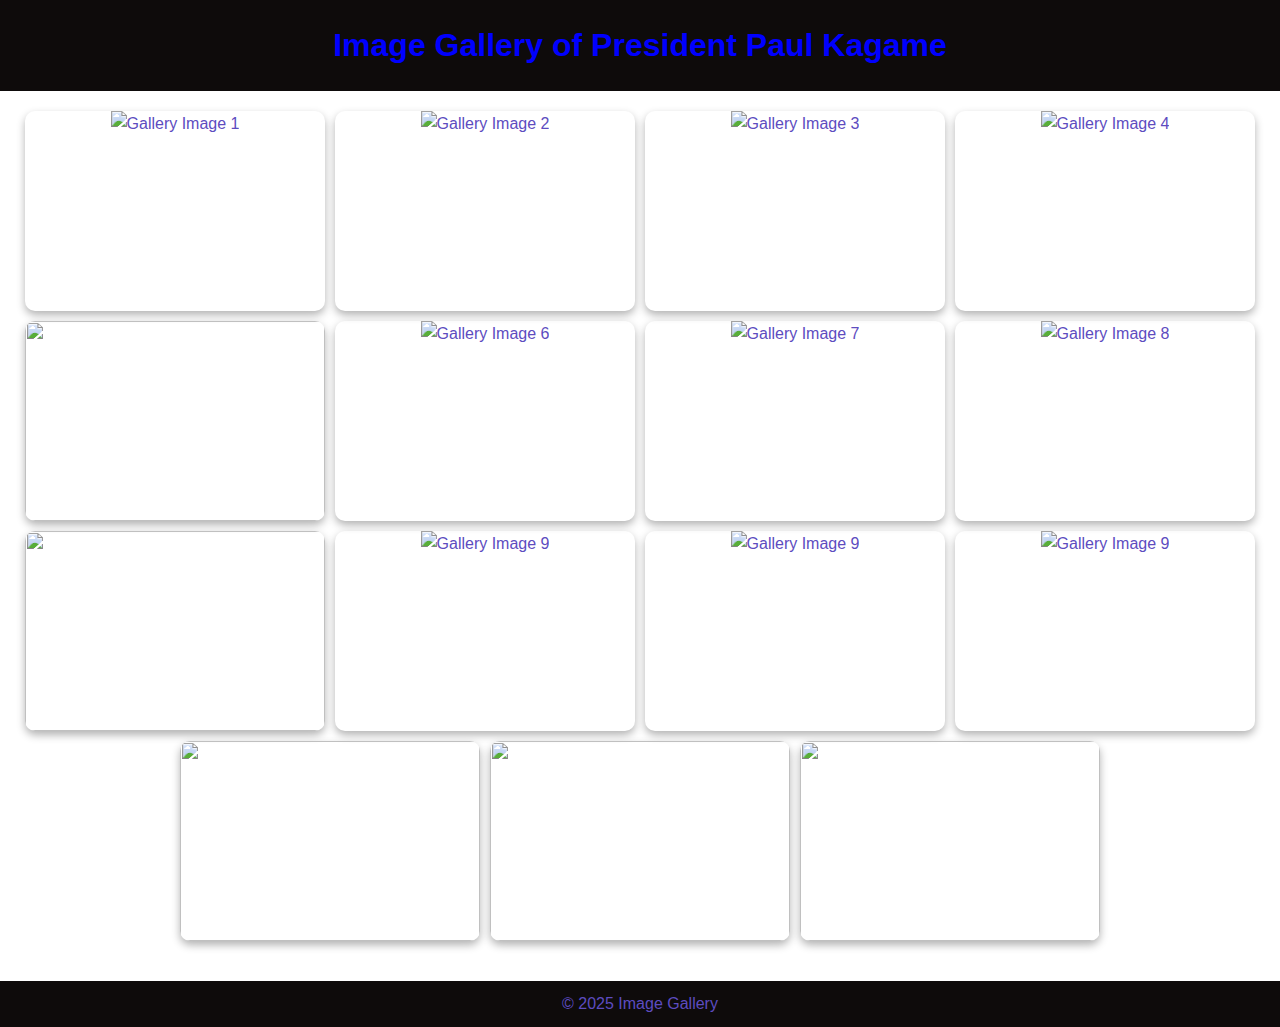
==== index.html @ ef922665 "initial commit" ====
<!DOCTYPE html>
<html lang="en">
<head>
  <meta charset="UTF-8">
  <meta name="viewport" content="width=device-width, initial-scale=1.0">
  <title>Image Gallery</title>
  <link rel="stylesheet" href="sytles.css">
</head>
<body>
  <header>
    <h1>Image Gallery of President Paul Kagame</h1>
  </header>
  
  <section class="gallery">
    <div class="image-container">
      <img src="https://encrypted-tbn0.gstatic.com/images?q=tbn:ANd9GcS5bKt-YVXob7RJYeEmcsRrUDCFjKftE1slSg&s" alt="Gallery Image 1">
    </div>
    <div class="image-container">
      <img src="https://media.cnn.com/api/v1/images/stellar/prod/220624034259-01-paul-kagame-repressive-regime.jpg?c=original" alt="Gallery Image 2">
    </div>
    <div class="image-container">
      <img src="https://cecafaonline.com/wp-content/uploads/2023/03/caf1.jpg" alt="Gallery Image 3">
    </div>
    <div class="image-container">      
      <img src="https://encrypted-tbn0.gstatic.com/images?q=tbn:ANd9GcRma3hzvN0DUqHL8Mx_4Ni5MEDwkauzYYMZ5Q&s" alt="Gallery Image 4">
    </div>
    <div class="image-container">
      <img src="https://encrypted-tbn0.gstatic.com/images?q=tbn:ANd9GcQpm_UiWjpNn0DcKUup3-Kyep3u0m9GNIhvqQ&s" alt="">
    </div>
    <div class="image-container">
      <img src="https://encrypted-tbn0.gstatic.com/images?q=tbn:ANd9GcS-Lkzo_61Ju6iNMYLq7N6ZRBTdnWf3ceI_HA&s" alt="Gallery Image 6">
    </div>
    <div class="image-container">
      <img src="https://encrypted-tbn0.gstatic.com/images?q=tbn:ANd9GcS0wlzv6zulXBMtoItXsns0jo7LMbKanh_d5g&s" alt="Gallery Image 7">
    </div>
    <div class="image-container">
      <img src="https://encrypted-tbn0.gstatic.com/images?q=tbn:ANd9GcRMiUER0bGXzJdB8kaiJtFWF_L3ymF9ANh2Wg&s" alt="Gallery Image 8">
    </div>
    <div class="image-container">
      <img src="https://inyarwanda.com/app/webroot/img/202211/images/ia0-5899661667582880.jfif" alt="">
    </div>
    <div class="image-container">
      <img src="https://encrypted-tbn0.gstatic.com/images?q=tbn:ANd9GcQbf79rcIndYcdo5M8b6RQt0FIWHnuPQ4O26Q&s" alt="Gallery Image 9">
    </div>
    <div class="image-container">
      <img src="https://encrypted-tbn0.gstatic.com/images?q=tbn:ANd9GcRyyCYrDjn7OfCdJ4oNLTEP5Q7ZgYdGsT7ZzA&s" alt="Gallery Image 9">
    </div>
    <div class="image-container">
      <img src="https://encrypted-tbn0.gstatic.com/images?q=tbn:ANd9GcSjwoK8KCahcbiNsGVp38adbfNzMCbRnn8Ebw&s" alt="Gallery Image 9">
    </div>
    <div class="image-container">
      <img src="https://encrypted-tbn0.gstatic.com/images?q=tbn:ANd9GcTOnu1r5U15JFgicDRn6bawOI7LrV_XfRbheQ&s" alt="">
    </div>
    <div class="image-container">
      <img src="https://encrypted-tbn0.gstatic.com/images?q=tbn:ANd9GcT8PZzfzR87NIG-8rQRaAXV2FVFnrBEByPHXA&s" alt="">
    </div>
    <div class="image-container">
      <img src="https://encrypted-tbn0.gstatic.com/images?q=tbn:ANd9GcSy2tVo4LCXrxx29Gc4rKWIUSqnnC-BsLNgfw&s" alt="">
    </div>
  </section>

  <footer>
    <p>&copy; 2025 Image Gallery</p>
  </footer>

  <script src="index.js"></script>
</body>
</html>
---- sytles.css ----
/* General Reset */
* {
    margin: 0;
    padding: 0;
    box-sizing: border-box;
  }
  
  body {
    font-family: Arial, sans-serif;
    background-color: #fff;
    color: #5d4cc0;
    line-height: 1.6;
    text-align: center;
  }
  
  header {
    padding: 20px;
    background-color: rgb(14, 11, 11);
  }
  
  h1 {
    font-size: 2rem;
    color: blue;
  }
  
  .gallery {
    display: flex;
    flex-wrap: wrap;
    gap: 10px;
    padding: 20px;
    justify-content: center;
  }
  
  .image-container {
    width: 300px;
    height: 200px;
    overflow: hidden;
    border-radius: 10px;
    box-shadow: 0 4px 8px rgba(0, 0, 0, 0.3);
    transition: transform 0.3s, box-shadow 0.3s;
  }
  
  .image-container:hover {
    transform: scale(1.05);
    box-shadow: 0 6px 12px rgba(0, 0, 0, 0.5);
  }
  
  .image-container img {
    width: 100%;
    height: 100%;
    object-fit: cover;
  }
  
  footer {
    margin-top: 20px;
    padding: 10px;
    background-color: rgb(14, 11, 11);
  }
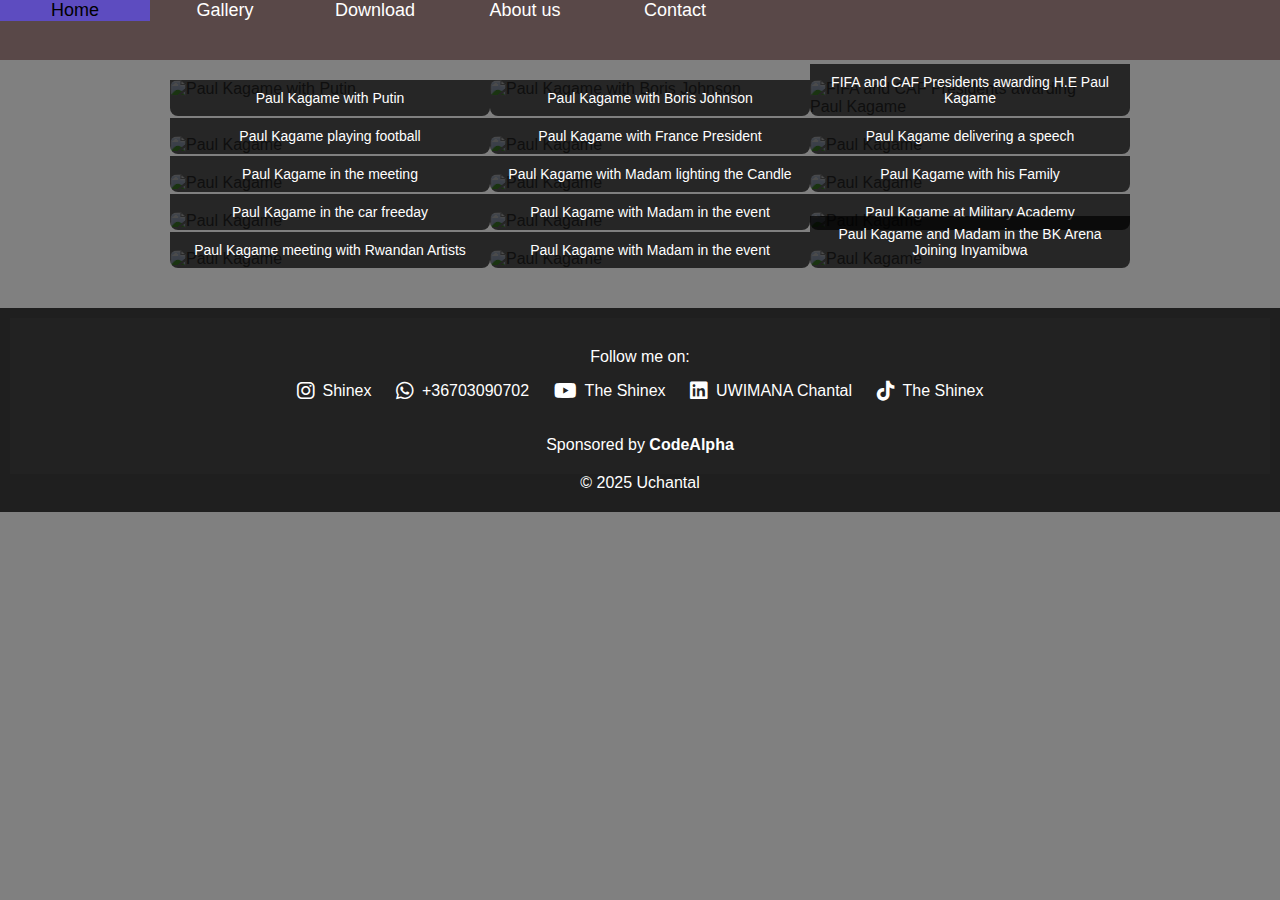
==== commit e29add83: "updated all codes to the final reuslts" ====
--- a/index.html
+++ b/index.html
@@ -5,65 +5,105 @@
   <meta name="viewport" content="width=device-width, initial-scale=1.0">
   <title>Image Gallery</title>
   <link rel="stylesheet" href="sytles.css">
+  <link href="https://cdnjs.cloudflare.com/ajax/libs/font-awesome/6.0.0-beta3/css/all.min.css" rel="stylesheet">
 </head>
 <body>
-  <header>
+  <!-- <header>
     <h1>Image Gallery of President Paul Kagame</h1>
-  </header>
-  
+  </header> -->
+  <nav>
+    <ul>
+      <li> <a href="#">Home</a></li>
+      <li> <a href="#">Gallery</a></li>
+      <li> <a href="#">Download</a></li>
+      <li> <a href="#">About us</a></li>
+      <li> <a href="#">Contact</a></li>
+
+
+    </ul>
+  </nav>
+
   <section class="gallery">
     <div class="image-container">
-      <img src="https://encrypted-tbn0.gstatic.com/images?q=tbn:ANd9GcS5bKt-YVXob7RJYeEmcsRrUDCFjKftE1slSg&s" alt="Gallery Image 1">
+      <img src="https://encrypted-tbn0.gstatic.com/images?q=tbn:ANd9GcS5bKt-YVXob7RJYeEmcsRrUDCFjKftE1slSg&s" alt="Paul Kagame with Putin">
+      <div class="desc">Paul Kagame with Putin</div>
     </div>
     <div class="image-container">
-      <img src="https://media.cnn.com/api/v1/images/stellar/prod/220624034259-01-paul-kagame-repressive-regime.jpg?c=original" alt="Gallery Image 2">
+      <img src="https://media.cnn.com/api/v1/images/stellar/prod/220624034259-01-paul-kagame-repressive-regime.jpg?c=original" alt="Paul Kagame with Boris Johnson">
+      <div class="desc">Paul Kagame with Boris Johnson</div>
     </div>
     <div class="image-container">
-      <img src="https://cecafaonline.com/wp-content/uploads/2023/03/caf1.jpg" alt="Gallery Image 3">
-    </div>
-    <div class="image-container">      
-      <img src="https://encrypted-tbn0.gstatic.com/images?q=tbn:ANd9GcRma3hzvN0DUqHL8Mx_4Ni5MEDwkauzYYMZ5Q&s" alt="Gallery Image 4">
+      <img src="https://cecafaonline.com/wp-content/uploads/2023/03/caf1.jpg" alt="FIFA and CAF Presidents awarding Paul Kagame">
+      <div class="desc">FIFA and CAF Presidents awarding H.E Paul Kagame</div>
     </div>
     <div class="image-container">
-      <img src="https://encrypted-tbn0.gstatic.com/images?q=tbn:ANd9GcQpm_UiWjpNn0DcKUup3-Kyep3u0m9GNIhvqQ&s" alt="">
+      <img src="https://encrypted-tbn0.gstatic.com/images?q=tbn:ANd9GcRma3hzvN0DUqHL8Mx_4Ni5MEDwkauzYYMZ5Q&s" alt="Paul Kagame">
+      <div class="desc">Paul Kagame playing football</div>
     </div>
     <div class="image-container">
-      <img src="https://encrypted-tbn0.gstatic.com/images?q=tbn:ANd9GcS-Lkzo_61Ju6iNMYLq7N6ZRBTdnWf3ceI_HA&s" alt="Gallery Image 6">
+      <img src="https://encrypted-tbn0.gstatic.com/images?q=tbn:ANd9GcQpm_UiWjpNn0DcKUup3-Kyep3u0m9GNIhvqQ&s" alt="Paul Kagame">
+      <div class="desc">Paul Kagame with France President</div>
     </div>
     <div class="image-container">
-      <img src="https://encrypted-tbn0.gstatic.com/images?q=tbn:ANd9GcS0wlzv6zulXBMtoItXsns0jo7LMbKanh_d5g&s" alt="Gallery Image 7">
+      <img src="https://encrypted-tbn0.gstatic.com/images?q=tbn:ANd9GcS-Lkzo_61Ju6iNMYLq7N6ZRBTdnWf3ceI_HA&s" alt="Paul Kagame">
+      <div class="desc">Paul Kagame delivering a speech</div>
     </div>
     <div class="image-container">
-      <img src="https://encrypted-tbn0.gstatic.com/images?q=tbn:ANd9GcRMiUER0bGXzJdB8kaiJtFWF_L3ymF9ANh2Wg&s" alt="Gallery Image 8">
+      <img src="https://encrypted-tbn0.gstatic.com/images?q=tbn:ANd9GcS0wlzv6zulXBMtoItXsns0jo7LMbKanh_d5g&s" alt="Paul Kagame">
+      <div class="desc">Paul Kagame in the meeting</div>
     </div>
     <div class="image-container">
-      <img src="https://inyarwanda.com/app/webroot/img/202211/images/ia0-5899661667582880.jfif" alt="">
+      <img src="https://encrypted-tbn0.gstatic.com/images?q=tbn:ANd9GcRMiUER0bGXzJdB8kaiJtFWF_L3ymF9ANh2Wg&s" alt="Paul Kagame">
+      <div class="desc">Paul Kagame with Madam lighting the Candle</div>
     </div>
     <div class="image-container">
-      <img src="https://encrypted-tbn0.gstatic.com/images?q=tbn:ANd9GcQbf79rcIndYcdo5M8b6RQt0FIWHnuPQ4O26Q&s" alt="Gallery Image 9">
+      <img src="https://inyarwanda.com/app/webroot/img/202211/images/ia0-5899661667582880.jfif" alt="Paul Kagame">
+      <div class="desc">Paul Kagame with his Family</div>
     </div>
     <div class="image-container">
-      <img src="https://encrypted-tbn0.gstatic.com/images?q=tbn:ANd9GcRyyCYrDjn7OfCdJ4oNLTEP5Q7ZgYdGsT7ZzA&s" alt="Gallery Image 9">
+      <img src="https://encrypted-tbn0.gstatic.com/images?q=tbn:ANd9GcQbf79rcIndYcdo5M8b6RQt0FIWHnuPQ4O26Q&s" alt="Paul Kagame">
+      <div class="desc">Paul Kagame in the car freeday</div>
     </div>
     <div class="image-container">
-      <img src="https://encrypted-tbn0.gstatic.com/images?q=tbn:ANd9GcSjwoK8KCahcbiNsGVp38adbfNzMCbRnn8Ebw&s" alt="Gallery Image 9">
+      <img src="https://encrypted-tbn0.gstatic.com/images?q=tbn:ANd9GcRyyCYrDjn7OfCdJ4oNLTEP5Q7ZgYdGsT7ZzA&s" alt="Paul Kagame">
+      <div class="desc">Paul Kagame with Madam in the event</div>
     </div>
     <div class="image-container">
-      <img src="https://encrypted-tbn0.gstatic.com/images?q=tbn:ANd9GcTOnu1r5U15JFgicDRn6bawOI7LrV_XfRbheQ&s" alt="">
+      <img src="https://encrypted-tbn0.gstatic.com/images?q=tbn:ANd9GcSjwoK8KCahcbiNsGVp38adbfNzMCbRnn8Ebw&s" alt="Paul Kagame">
+      <div class="desc">Paul Kagame at Military Academy</div>
     </div>
     <div class="image-container">
-      <img src="https://encrypted-tbn0.gstatic.com/images?q=tbn:ANd9GcT8PZzfzR87NIG-8rQRaAXV2FVFnrBEByPHXA&s" alt="">
+      <img src="https://encrypted-tbn0.gstatic.com/images?q=tbn:ANd9GcTOnu1r5U15JFgicDRn6bawOI7LrV_XfRbheQ&s" alt="Paul Kagame">
+      <div class="desc">Paul Kagame meeting with Rwandan Artists</div>
     </div>
     <div class="image-container">
-      <img src="https://encrypted-tbn0.gstatic.com/images?q=tbn:ANd9GcSy2tVo4LCXrxx29Gc4rKWIUSqnnC-BsLNgfw&s" alt="">
+      <img src="https://encrypted-tbn0.gstatic.com/images?q=tbn:ANd9GcT8PZzfzR87NIG-8rQRaAXV2FVFnrBEByPHXA&s" alt="Paul Kagame">
+      <div class="desc">Paul Kagame with Madam in the event</div>
+    </div>
+    <div class="image-container">
+      <img src="https://encrypted-tbn0.gstatic.com/images?q=tbn:ANd9GcSy2tVo4LCXrxx29Gc4rKWIUSqnnC-BsLNgfw&s" alt="Paul Kagame">
+      <div class="desc">Paul Kagame and Madam in the BK Arena Joining Inyamibwa </div>
     </div>
   </section>
 
   <footer>
-    <p>&copy; 2025 Image Gallery</p>
+    <div class="social-media">
+      <p>Follow me on:</p>
+      <a href="https://instagram.com/Shinex" target="_blank" title="Instagram" class="instagram"><i class="fab fa-instagram"></i> Shinex</a>
+      <a href="https://wa.me/36703090702" target="_blank" title="WhatsApp" class="whatsapp"><i class="fab fa-whatsapp"></i> +36703090702</a>
+      <a href="https://www.youtube.com/channel/TheShinex" target="_blank" title="YouTube" class="youtube"><i class="fab fa-youtube"></i> The Shinex</a>
+      <a href="https://www.linkedin.com/in/UWIMANAChantal" target="_blank" title="LinkedIn" class="linkedin"><i class="fab fa-linkedin"></i> UWIMANA Chantal</a>
+      <a href="https://www.tiktok.com/@TheShinex" target="_blank" title="TikTok" class="tiktok"><i class="fab fa-tiktok"></i> The Shinex</a>
+    </div>
+    <div class="sponsor">
+      <p>Sponsored by <strong>CodeAlpha</strong></p>
+    </div>
+    <p>&copy; 2025 Uchantal</p>
   </footer>
 
   <script src="index.js"></script>
 </body>
 </html>
 
+
+
--- a/sytles.css
+++ b/sytles.css
@@ -1,60 +1,136 @@
-/* General Reset */
-* {
-    margin: 0;
-    padding: 0;
-    box-sizing: border-box;
-  }
-  
-  body {
-    font-family: Arial, sans-serif;
-    background-color: #fff;
-    color: #5d4cc0;
-    line-height: 1.6;
-    text-align: center;
-  }
-  
-  header {
-    padding: 20px;
-    background-color: rgb(14, 11, 11);
-  }
-  
-  h1 {
-    font-size: 2rem;
-    color: blue;
-  }
-  
-  .gallery {
-    display: flex;
-    flex-wrap: wrap;
-    gap: 10px;
-    padding: 20px;
-    justify-content: center;
-  }
-  
-  .image-container {
-    width: 300px;
-    height: 200px;
-    overflow: hidden;
-    border-radius: 10px;
-    box-shadow: 0 4px 8px rgba(0, 0, 0, 0.3);
-    transition: transform 0.3s, box-shadow 0.3s;
-  }
-  
-  .image-container:hover {
-    transform: scale(1.05);
-    box-shadow: 0 6px 12px rgba(0, 0, 0, 0.5);
-  }
-  
-  .image-container img {
-    width: 100%;
-    height: 100%;
-    object-fit: cover;
-  }
-  
-  footer {
-    margin-top: 20px;
-    padding: 10px;
-    background-color: rgb(14, 11, 11);
-  }
-  
-  +/* General Styles */
+body {
+  font-family: Arial, sans-serif;
+  background-color: gray;
+  color: #333;
+  margin: 0;
+  padding: 0;
+}
+
+/* Header */
+/* header {
+  background-color: #222;
+  color: #fff;
+  padding: 20px 0;
+  text-align: center;
+} */
+
+/* Gallery */
+
+nav{ 
+  background:#594848 ;
+  width: 5000px;
+  height: 60px;
+  overflow: auto;
+}
+ul{
+  margin: 0;
+  padding: 0;
+  list-style: none;
+}
+li{
+  float: left;
+}
+nav a{
+  width: 150px;
+  display: block;
+  padding: 20px,10px;
+  text-decoration: none;
+  text-align: center;
+  background-color: #594848;
+  color: #fff;
+  font-size: 18px;
+  font-family: Arial,;
+}
+nav :hover{
+  cursor:all-scroll;
+  color: #000;
+  background-color: #5d4cc0;
+}
+.gallery {
+  display: flex;
+  flex-wrap: wrap;
+  gap: 20px;
+  justify-content: center;
+  padding: 20px;
+}
+
+.image-container {
+  position: relative;
+  width: 300px;
+}
+
+.image-container img {
+  width: 100%;
+  height: auto;
+  border-radius: 8px;
+}
+
+.image-container .desc {
+  position: absolute;
+  bottom: 0;
+  background: rgba(0, 0, 0, 0.7);
+  color: #fff;
+  width: 100%;
+  text-align: center;
+  padding: 10px;
+  font-size: 14px;
+  border-radius: 0 0 8px 8px;
+}
+
+footer {
+  margin-top: 20px;
+  padding: 10px;
+  background-color: #1f1f1f;
+}
+
+footer p {
+  text-align: center;
+  color: #fff;
+  margin: 10px 0;
+}
+
+footer p:last-child {
+  margin-top: 0;
+}
+
+/* Social Media Links */
+.social-media {
+  background-color: #222;
+  padding: 20px;
+  text-align: center;
+  color: #fff;
+}
+
+.social-media p {
+  font-size: 16px;
+  margin-bottom: 10px;
+}
+
+.social-media a {
+  display: inline-flex;
+  align-items: center;
+  margin: 5px 10px;
+  font-size: 16px;
+  text-decoration: none;
+}
+
+.social-media a i {
+  margin-right: 8px;
+  font-size: 20px;
+}
+
+/* Social Media Colors */
+.social-media a.instagram { color: #fff; }
+.social-media a.whatsapp { color: #ffff; }
+.social-media a.youtube { color: #fff; }
+.social-media a.linkedin { color: #fff; }
+.social-media a.tiktok { color: white; }
+
+/* Sponsor Section */
+.sponsor {
+  background-color: #222;
+  color: #fff;
+  padding: 10px;
+  text-align: center;
+}
